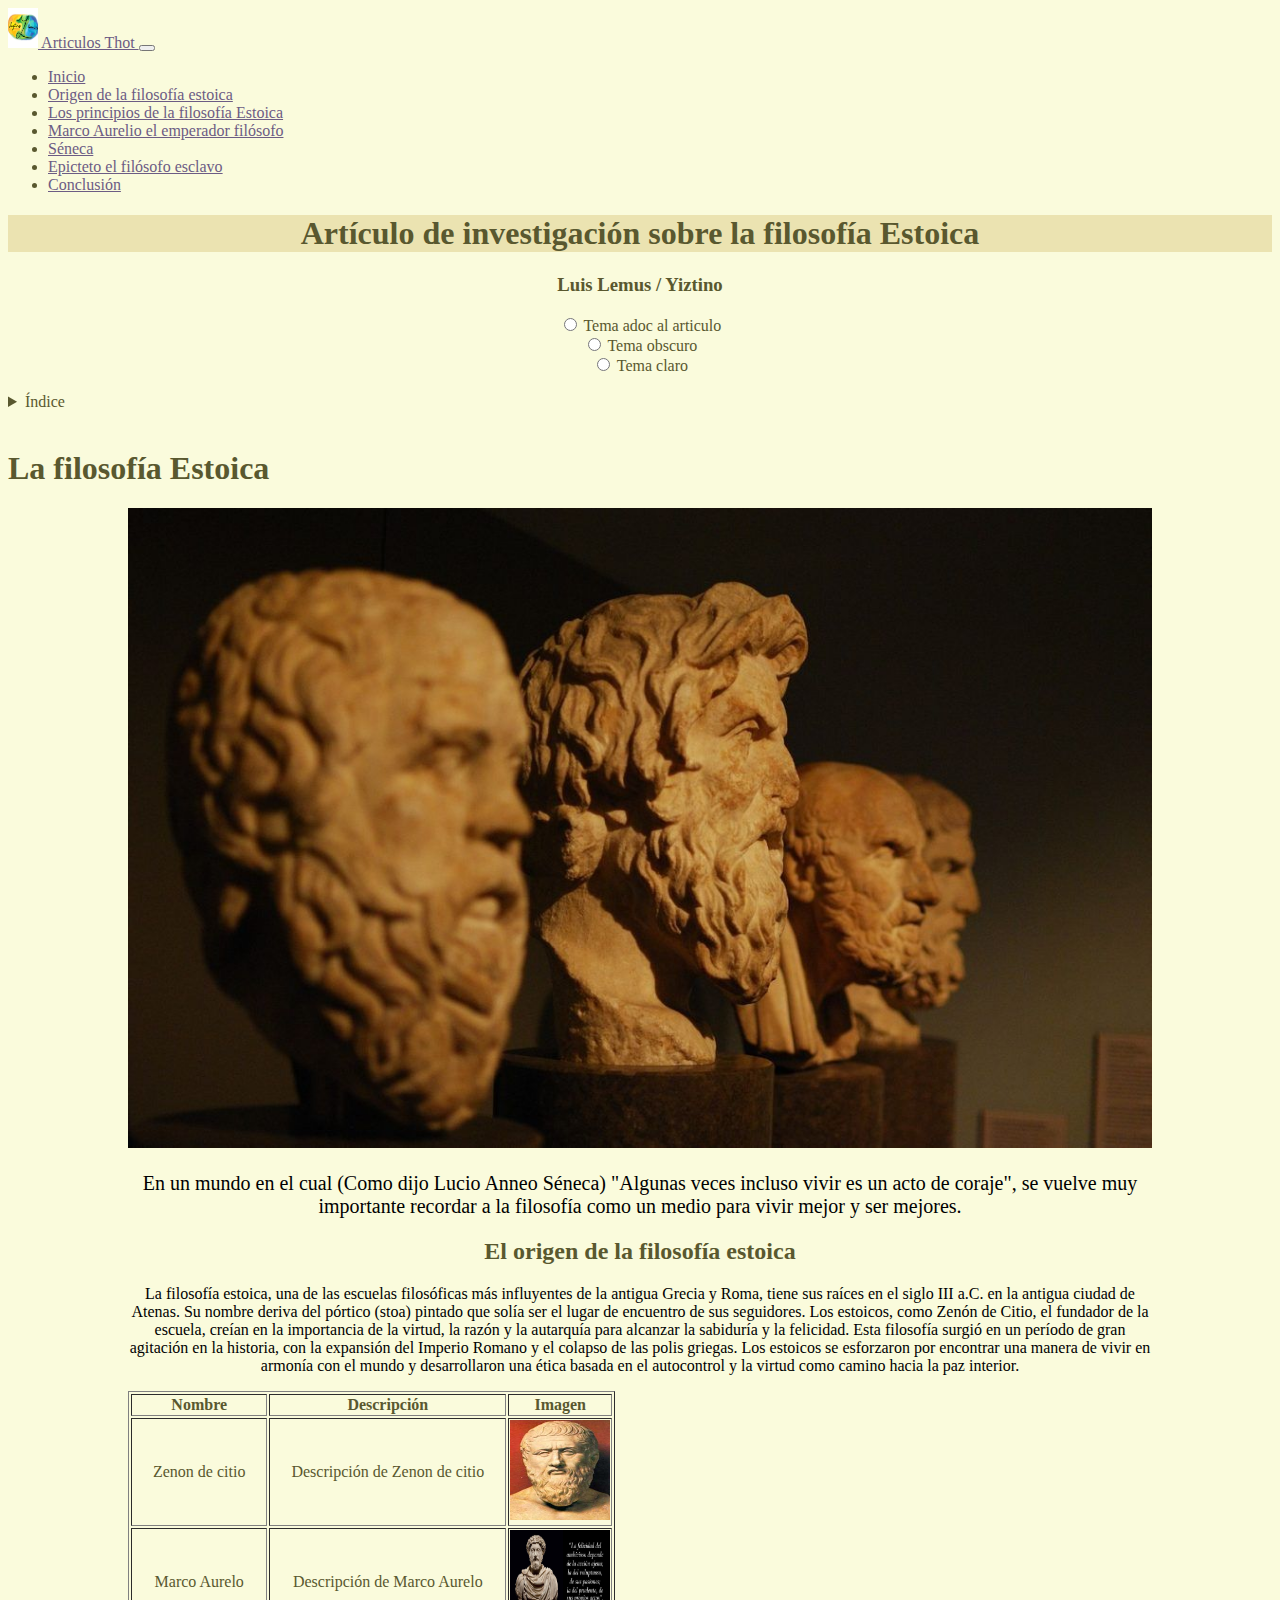
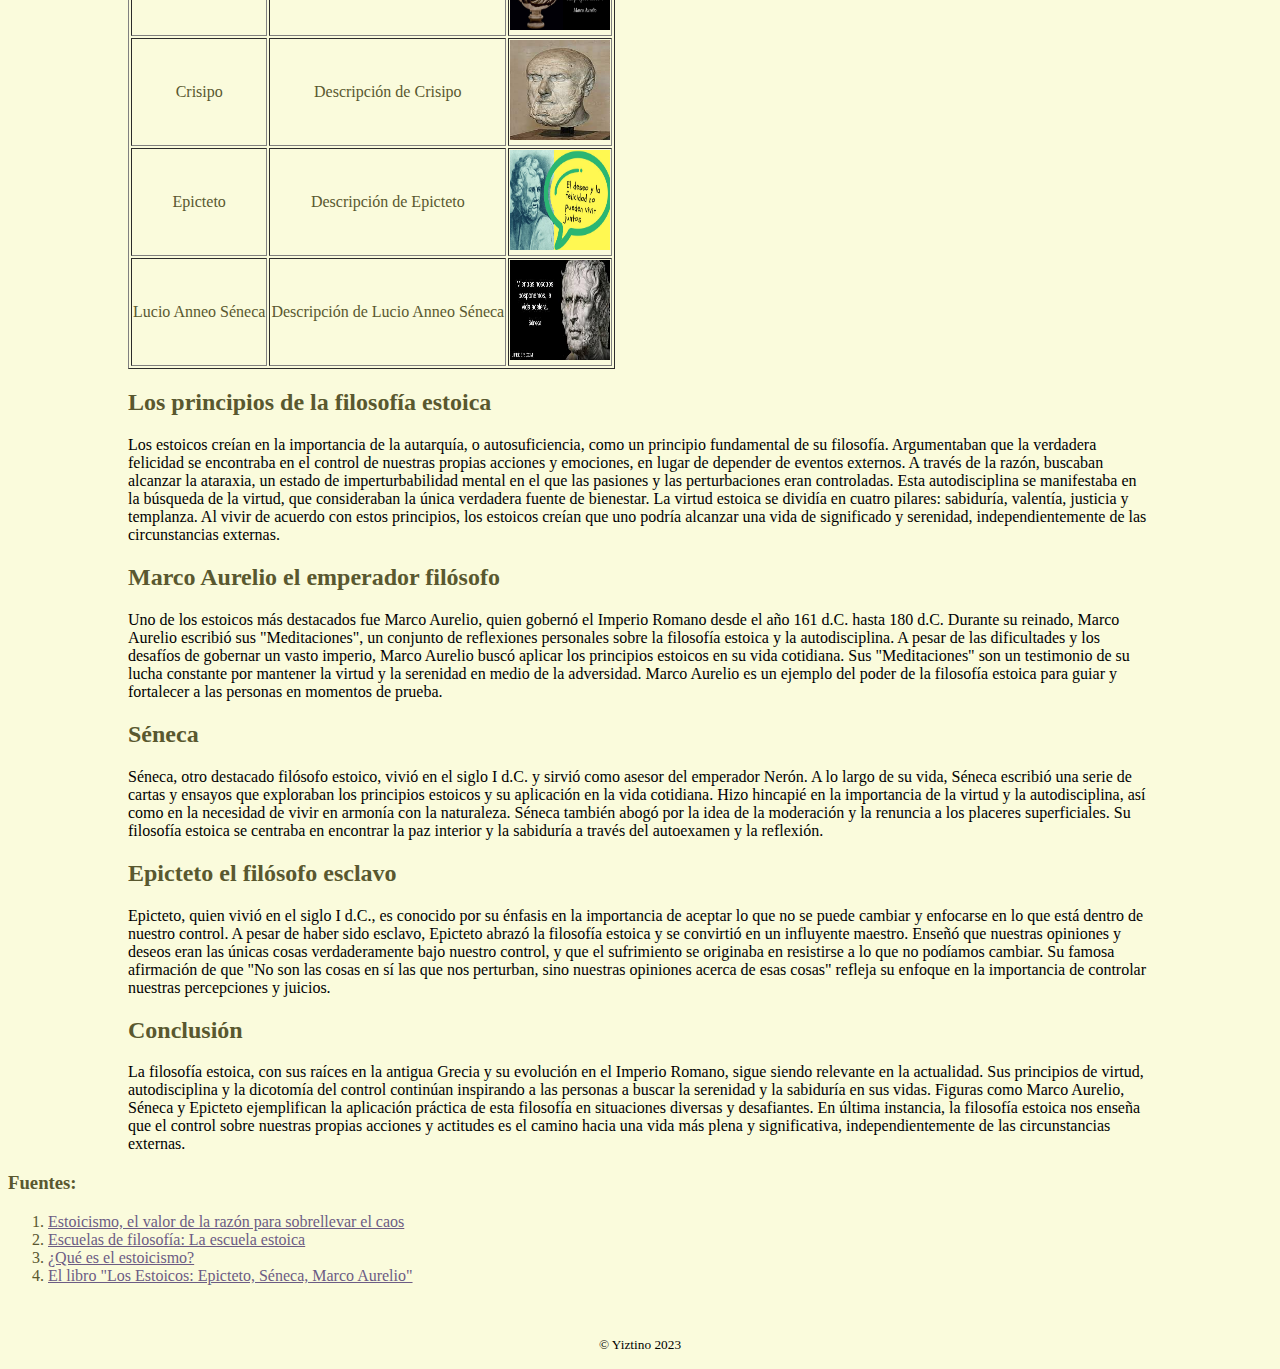
==== docs/index.html @ a6535c5b "commit para subirlo a pages" ====
<!DOCTYPE html>
<html lang="es">
  <head>
    <meta charset="UTF-8" />
    <meta name="description" content="Articulo sobre la filosofía Estoica">
    <meta name="viewport" content="width=device-width, initial-scale=1.0" />
    <title>Artículo de investigación sobre la filosofía Estoica</title>
    <link rel="icon" href="img/GreenYLR.jpg" />
    <link rel="preconnect" href="https://fonts.googleapis.com">
    <link rel="preconnect" href="https://fonts.gstatic.com" crossorigin>
    <link href="https://fonts.googleapis.com/css2?family=Anonymous+Pro:wght@400;700&display=swap" rel="stylesheet">
    <link
      href="https://cdn.jsdelivr.net/npm/bootstrap@5.3.2/dist/css/bootstrap.min.css"
      rel="stylesheet"
      integrity="sha384-T3c6CoIi6uLrA9TneNEoa7RxnatzjcDSCmG1MXxSR1GAsXEV/Dwwykc2MPK8M2HN"
      crossorigin="anonymous"
    />
    <link id="css-theme" rel="stylesheet" href="./css/style.css" />
  </head>
  <body>
    <header>
      <nav class="navbar navbar-expand-lg bg-body-tertiary">
        <div class="container-fluid">
          <a class="navbar-brand" href="#">
            <img src="img/NormalYL.jpg" class="text-left" alt="Logo de Yiztino Lunois" width="30" height="40">
            Articulos Thot
          </a>
          <button class="navbar-toggler" type="button" data-bs-toggle="collapse" data-bs-target="#navbarSupportedContent" aria-controls="navbarSupportedContent" aria-expanded="false" aria-label="Toggle navigation">
            <span class="navbar-toggler-icon"></span>
          </button>
          <div class="collapse navbar-collapse" id="navbarSupportedContent">
            <ul class="navbar-nav mx-auto mb-2 mb-lg-0"> <!-- eso o solo navbar-nav-->
              <li class="nav-item">
                <a class="nav-link active" aria-current="page" href="#titulo">Inicio</a>
              </li>
              <li class="nav-item">
                <a class="nav-link" href="#origen">Origen de la filosofía estoica</a>
              </li>
              <li class="nav-item">
                <a class="nav-link" href="#principios">Los principios de la filosofía Estoica</a>
              </li>
              <li class="nav-item">
                <a class="nav-link" href="#marcoAurelio">Marco Aurelio el emperador filósofo</a>
              </li>
              <li class="nav-item">
                <a class="nav-link" href="#seneca">Séneca</a>
              </li>
              <li class="nav-item">
                <a class="nav-link" href="#epicteto">Epicteto el filósofo esclavo</a>
              </li>
              <li class="nav-item">
                <a class="nav-link" href="#conclusion">Conclusión</a>
              </li>
            </ul>
          </div>
        </div>
    </nav>
      <h1 id="titulo" class = "text-center">Artículo de investigación sobre la filosofía Estoica</h1>
      <h3 id="nombre" class="text-center">Luis Lemus / Yiztino </h3>
      <form class="container text-center">
        <div>
          <input
            name="theme-color"
            type="radio"
            id="radio-decor"
            data-theme="./css/decor.css"
            data-name="decor"
          />
          <label for="radio-decor">Tema adoc al articulo</label>
        </div>
        <div>
          <input
            name="theme-color"
            type="radio"
            id="radio-dark"
            data-theme="css/dark.css"
            data-name="dark"
          />
          <label for="radio-dark">Tema obscuro</label>
        </div>
        <div>
          <input
            name="theme-color"
            type="radio"
            id="radio-light"
            data-theme="css/light.css"
            data-name="light"
          />
          <label for="radio-light">Tema claro</label>
        </div>
      </form>
      <br>
      <details>
        <summary>Índice</summary>
        <ul>
            <li><a href="#origen" class="index">El origen de la filosofía Estoica</a></li>
            <li><a href="#principios" class="index">Los principios de la filosofía estoica</a></li>
            <li><a href="#marcoAurelio" class="index">Marco Aurelio el emperador filósofo</a></li>
            <li><a href="#seneca" class="index">Séneca </a></li>
            <li><a href="#epicteto" class="index">Epicteto el filósofo esclavo</a></li>
            <li><a href="conclusion" class="index">Conclusión</a></li>
        </ul>
      </details>
      <br>
        <div class="top-text">
          <h1>La filosofía Estoica</h1>
        </div>
    </header>

    <main class="container">
      <img src="./img/BustosEstoicos.jpg" alt="Bustos de filosofos estoicos">
      <p class="text-center fs-20">
        En un mundo en el cual (Como dijo Lucio Anneo Séneca) "Algunas veces incluso vivir es un acto de coraje", 
        se vuelve muy importante recordar a la filosofía como un medio para vivir mejor y ser mejores.
      </p>

      <div class="container text-center" id="origen">
        <h2>El origen de la filosofía estoica</h2>
        <p>
          La filosofía estoica, una de las escuelas filosóficas más influyentes de la antigua Grecia y Roma,
          tiene sus raíces en el siglo III a.C. en la antigua ciudad de Atenas. Su nombre deriva del pórtico (stoa)
          pintado que solía ser el lugar de encuentro de sus seguidores. Los estoicos, como Zenón de Citio, 
          el fundador de la escuela, creían en la importancia de la virtud, la razón y la autarquía para alcanzar 
          la sabiduría y la felicidad. Esta filosofía surgió en un período de gran agitación en la historia,
          con la expansión del Imperio Romano y el colapso de las polis griegas. Los estoicos se esforzaron 
          por encontrar una manera de vivir en armonía con el mundo y desarrollaron una ética basada en el
          autocontrol y la virtud como camino hacia la paz interior.
        </p>
        <article id="nomFilos" class="text-center"></article>
      </div>

      <div class="container text-left" id="principios">
        <h2>Los principios de la filosofía estoica</h2>
        <p>
          Los estoicos creían en la importancia de la autarquía, o autosuficiencia, como un principio fundamental de su filosofía.
          Argumentaban que la verdadera felicidad se encontraba en el control de nuestras propias acciones y emociones,
          en lugar de depender de eventos externos. A través de la razón, buscaban alcanzar la ataraxia, un estado de imperturbabilidad mental
          en el que las pasiones y las perturbaciones eran controladas. Esta autodisciplina se manifestaba en la búsqueda de la virtud, 
          que consideraban la única verdadera fuente de bienestar. La virtud estoica se dividía en cuatro pilares: sabiduría, valentía,
           justicia y templanza. 
          Al vivir de acuerdo con estos principios, los estoicos creían que uno podría alcanzar una vida de significado y serenidad, 
          independientemente de las circunstancias externas.
        </p>
      </div>
      <div class="container text-left" id="marcoAurelio">
        <h2>Marco Aurelio el emperador filósofo</h2>
        <p>
          Uno de los estoicos más destacados fue Marco Aurelio, quien gobernó el Imperio Romano desde el año 161 d.C. hasta 180 d.C. 
          Durante su reinado, Marco Aurelio escribió sus "Meditaciones",
          un conjunto de reflexiones personales sobre la filosofía estoica y la autodisciplina. A pesar de las dificultades y los desafíos
          de gobernar un vasto imperio, Marco Aurelio buscó
          aplicar los principios estoicos en su vida cotidiana. Sus "Meditaciones" son un testimonio de su lucha constante por mantener 
          la virtud y la serenidad en medio de la adversidad. 
          Marco Aurelio es un ejemplo del poder de la filosofía estoica para guiar y fortalecer a las personas en momentos de prueba.
        </p>
      </div>
      <div class="container text-left" id="seneca">
        <h2>Séneca</h2>
        <p>
          Séneca, otro destacado filósofo estoico, vivió en el siglo I d.C. y sirvió como asesor del emperador Nerón. A lo largo de su vida,
          Séneca escribió una serie de cartas y
          ensayos que exploraban los principios estoicos y su aplicación en la vida cotidiana. Hizo hincapié en la importancia de la virtud
          y la autodisciplina, así como en la necesidad de vivir
          en armonía con la naturaleza. Séneca también abogó por la idea de la moderación y la renuncia a los placeres superficiales.
          Su filosofía estoica se centraba en encontrar la paz interior y
          la sabiduría a través del autoexamen y la reflexión.
        </p>
      </div>
      <div class="container text-left" id="epicteto">
        <h2>Epicteto el filósofo esclavo</h2>
        <p>
          Epicteto, quien vivió en el siglo I d.C., es conocido por su énfasis en la importancia de aceptar lo que no se puede cambiar 
          y enfocarse en lo que está dentro de nuestro control. A pesar de haber sido esclavo, Epicteto abrazó la filosofía estoica
          y se convirtió en un influyente maestro. Enseñó que nuestras opiniones y deseos eran las únicas cosas verdaderamente bajo nuestro 
          control, y que el sufrimiento se originaba en resistirse a lo que no podíamos cambiar. Su famosa afirmación de que 
          "No son las cosas en sí las que nos perturban, sino nuestras opiniones acerca de esas cosas" refleja su enfoque en la importancia
          de controlar nuestras percepciones y juicios.
        </p>
      </div>
      <div class="container text-left" id="conclusion">
        <h2>Conclusión</h2>
        <p>
          La filosofía estoica, con sus raíces en la antigua Grecia y su evolución en el Imperio Romano,
          sigue siendo relevante en la actualidad. Sus principios de virtud, autodisciplina y la dicotomía del control continúan
          inspirando a las personas a buscar la serenidad y la sabiduría en sus vidas. 
          Figuras como Marco Aurelio, Séneca y Epicteto ejemplifican la aplicación práctica de esta filosofía 
          en situaciones diversas y desafiantes. En última instancia, la filosofía estoica nos enseña que el control sobre nuestras 
          propias acciones y actitudes es el camino hacia una vida más plena y significativa, 
          independientemente de las circunstancias externas.
        </p>
      </div>
    
    
      
    </main>
    <footer>
      <h3>Fuentes: </h3>
      <p>
        <ol>
          <li><a href="https://www.iberdrola.com/cultura/estoicismo">Estoicismo, el valor de la razón para sobrellevar el caos</a></li>
          <li><a href="https://granada.nueva-acropolis.es/granada-articulos/filosofia/13000-escuelas-de-filosofia-la-escuela-estoica-7822">Escuelas de filosofía: La escuela estoica</a></li>
          <li><a href="https://raulsolbes.com/2023/02/08/que-es-el-estoicismo/">¿Qué es el estoicismo?</a></li>
          <li><a href="https://www.acropolis.org.bo/wp-content/uploads/2014/03/LOS_ESTOICOS.pdf">El libro "Los Estoicos: Epicteto, Séneca, Marco Aurelio"</a></li>
          
        </ol>
      </p>
      <br>
      <p class="text-center">
        <small>&copy; Yiztino 2023</small>
      </p>

    </footer>
    <script
      src="https://cdn.jsdelivr.net/npm/bootstrap@5.3.2/dist/js/bootstrap.bundle.min.js"
      integrity="sha384-C6RzsynM9kWDrMNeT87bh95OGNyZPhcTNXj1NW7RuBCsyN/o0jlpcV8Qyq46cDfL"
      crossorigin="anonymous"
    ></script>
    <script type="module" src="js/main.js"></script>
  </body>
</html>
---- docs/css/style.css ----
html {
  font-family: anonymus ;
  font-size: 16px;
}

body {
  background-color: #fafbdc;
  color: #59582F;
  /*font-family: "Inter", sans-serif;*/
}

img {
  max-width: 100%;
}

p {
  color: rgb(0, 0, 0);
}

#titulo {
  background-color: #EBE3B1; /*#DAD8A8*/
  color: #59582F;
  text-align: center;
}

.container {
  max-width: 1024px;
  margin-left: auto;
  margin-right: auto;
}

.text-center {
  text-align: center;
}

.text-left {
  text-align: left;
}

.text-right {
  text-align: right;
}


.fs-20 {
  font-size: 20px;
}

.fs-16 {
  font-size: 16px;
}

.fs-12 {
  font-size: 12px;
}

a {
  color:#6C5C84;
}

a:hover {
  color:#BBA7D9;
}

.img-smaller{
  max-width: 10%;
}
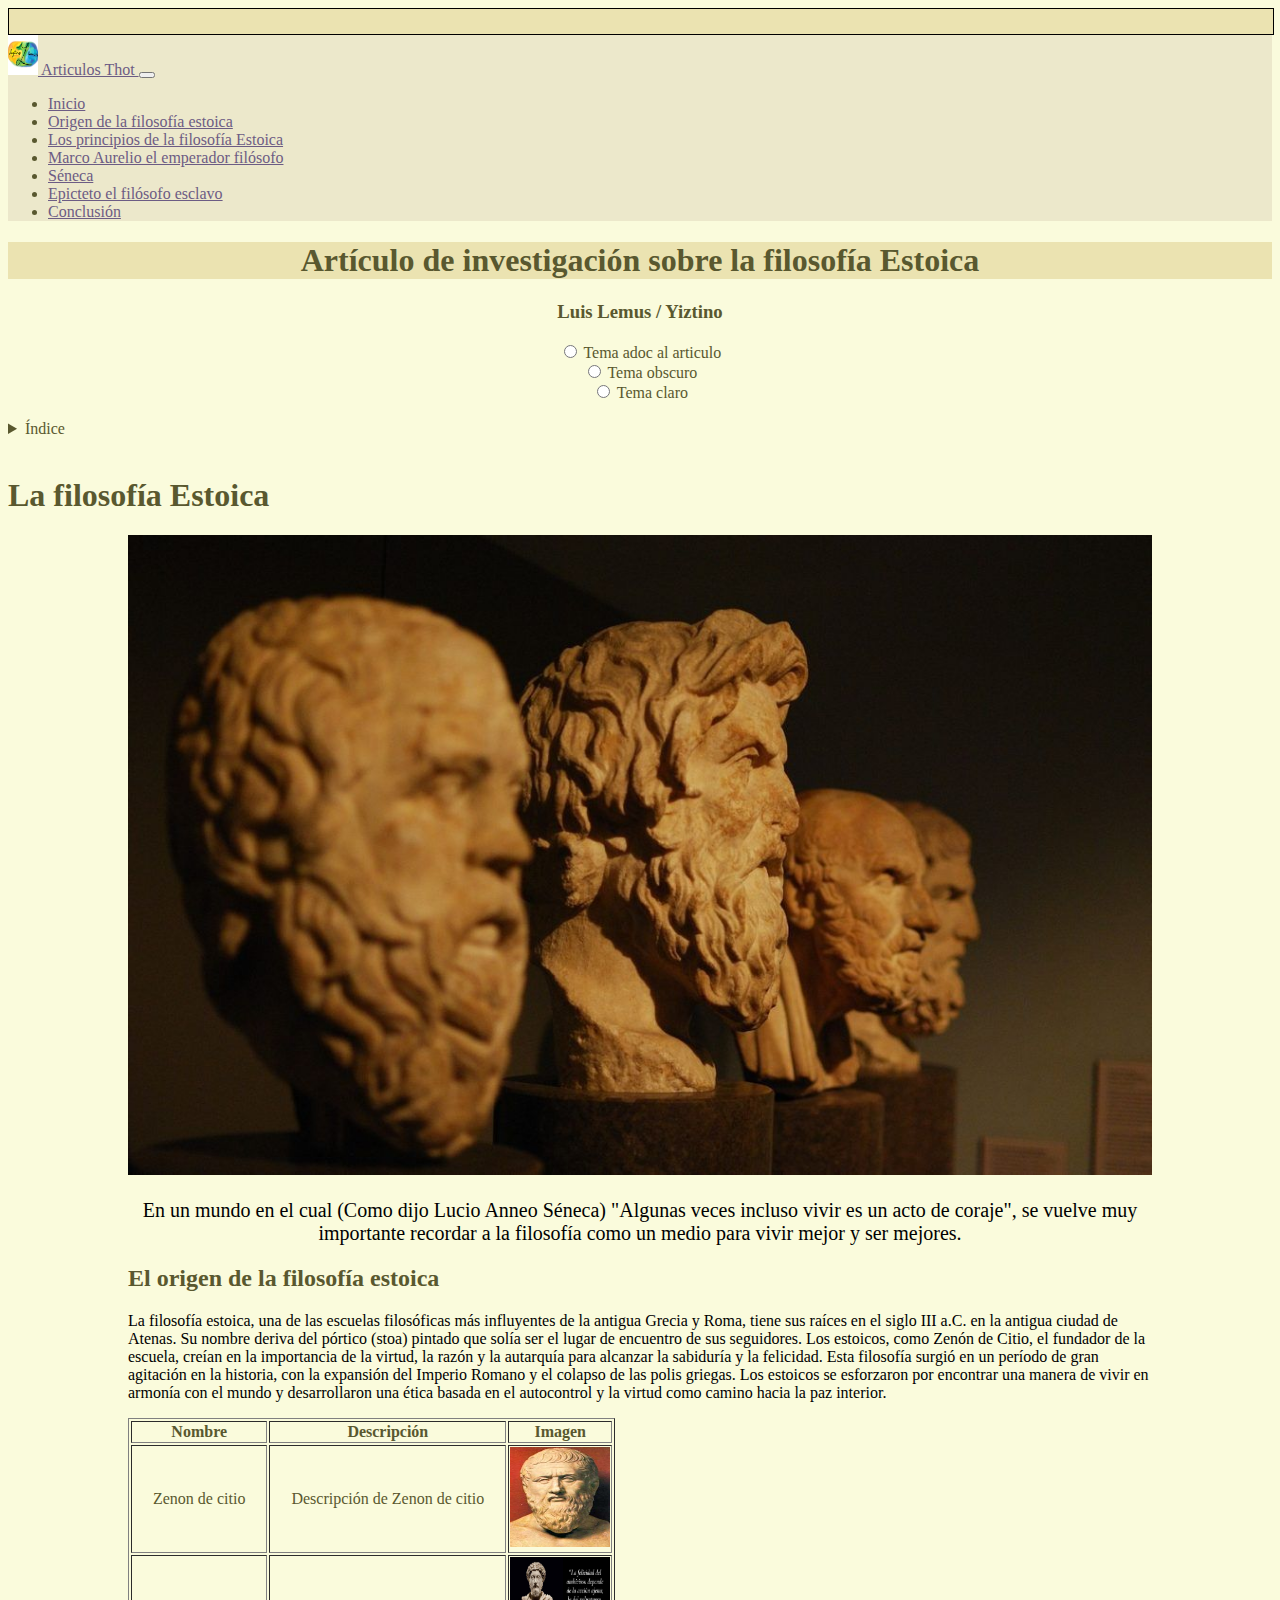
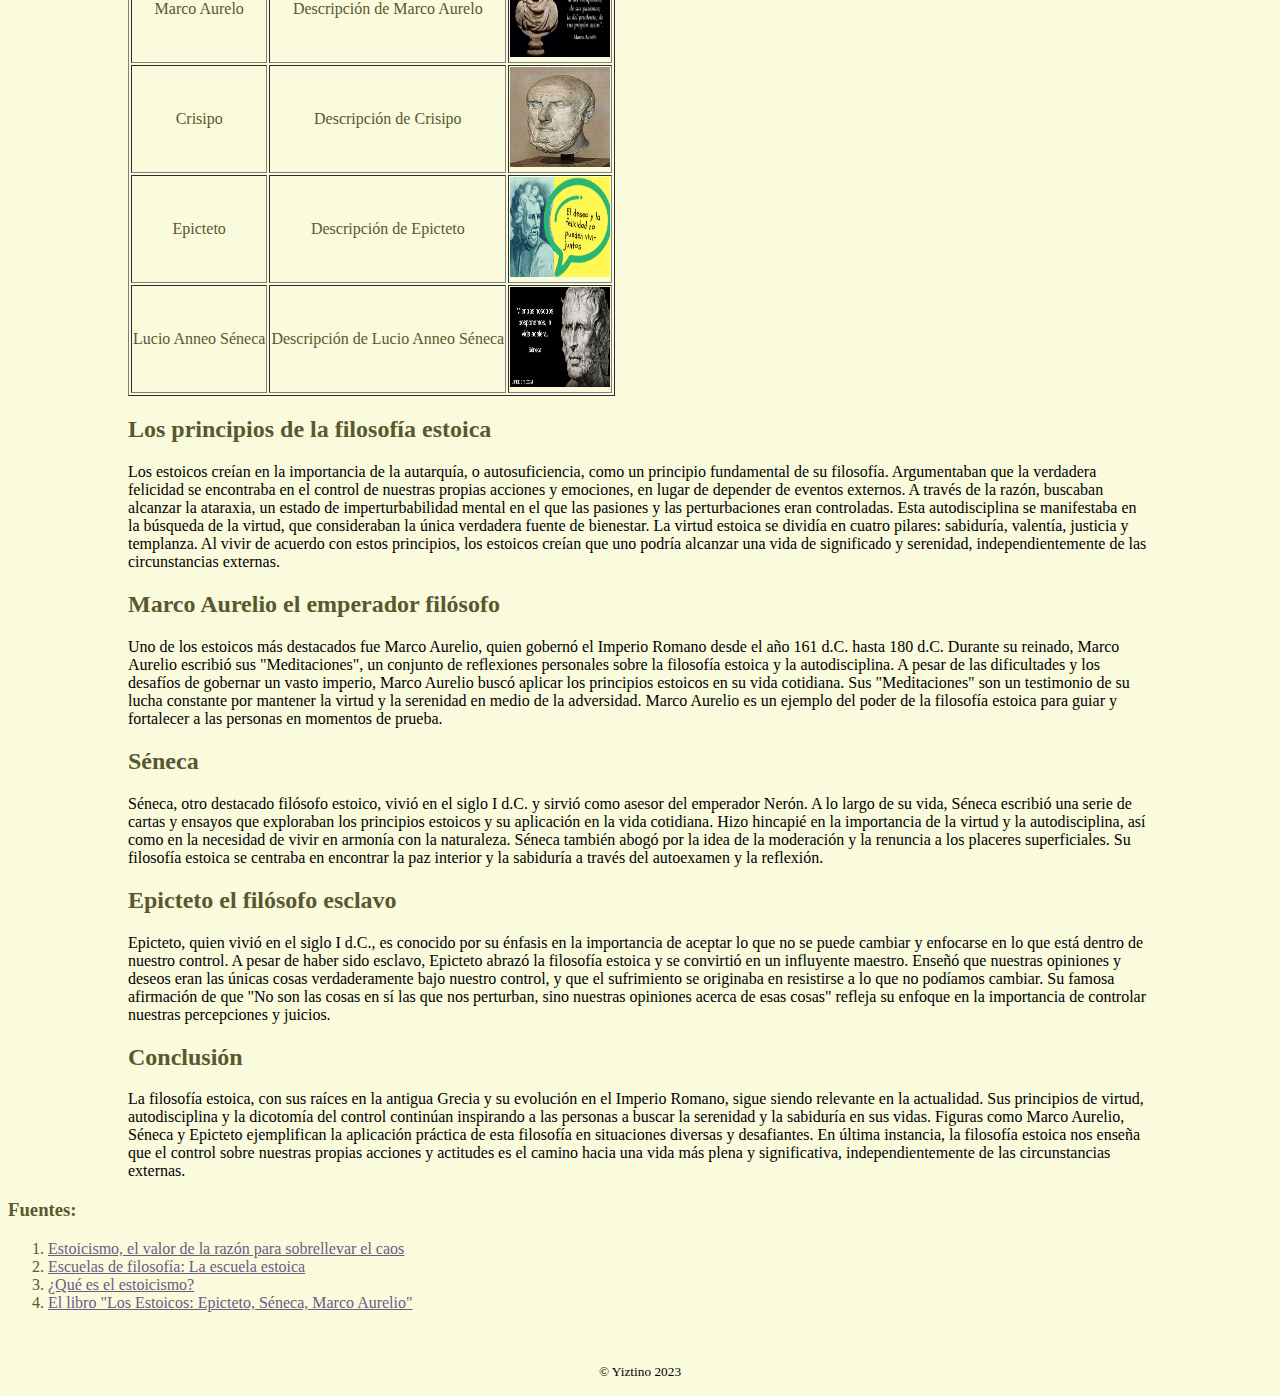
==== commit 99c69c81: "corrigiendo error en el docs" ====
--- a/docs/index.html
+++ b/docs/index.html
@@ -18,8 +18,9 @@
     <link id="css-theme" rel="stylesheet" href="./css/style.css" />
   </head>
   <body>
+    <div class="top-header"></div>
     <header>
-      <nav class="navbar navbar-expand-lg bg-body-tertiary">
+      <nav class="navbar navbar-expand-lg bg-body-tertiary " style="background-color: #e3f2fd;">
         <div class="container-fluid">
           <a class="navbar-brand" href="#">
             <img src="img/NormalYL.jpg" class="text-left" alt="Logo de Yiztino Lunois" width="30" height="40">
@@ -73,7 +74,7 @@
             name="theme-color"
             type="radio"
             id="radio-dark"
-            data-theme="css/dark.css"
+            data-theme="./css/dark.css"
             data-name="dark"
           />
           <label for="radio-dark">Tema obscuro</label>
@@ -83,15 +84,15 @@
             name="theme-color"
             type="radio"
             id="radio-light"
-            data-theme="css/light.css"
+            data-theme="./css/light.css"
             data-name="light"
           />
           <label for="radio-light">Tema claro</label>
         </div>
       </form>
       <br>
-      <details>
-        <summary>Índice</summary>
+      <details  class="row my-5" >
+        <summary >Índice</summary>
         <ul>
             <li><a href="#origen" class="index">El origen de la filosofía Estoica</a></li>
             <li><a href="#principios" class="index">Los principios de la filosofía estoica</a></li>
@@ -114,7 +115,7 @@
         se vuelve muy importante recordar a la filosofía como un medio para vivir mejor y ser mejores.
       </p>
 
-      <div class="container text-center" id="origen">
+      <div class="container text-left" id="origen">
         <h2>El origen de la filosofía estoica</h2>
         <p>
           La filosofía estoica, una de las escuelas filosóficas más influyentes de la antigua Grecia y Roma,
--- a/docs/css/style.css
+++ b/docs/css/style.css
@@ -64,4 +64,14 @@
 
 .img-smaller{
   max-width: 10%;
+}
+
+.navbar {
+  background-color: #ece8cb !important;
+}
+.top-header{
+  height: 25px;
+  width: 100%;
+  background-color: #EBE3B1;
+  border: 1px solid black;
 }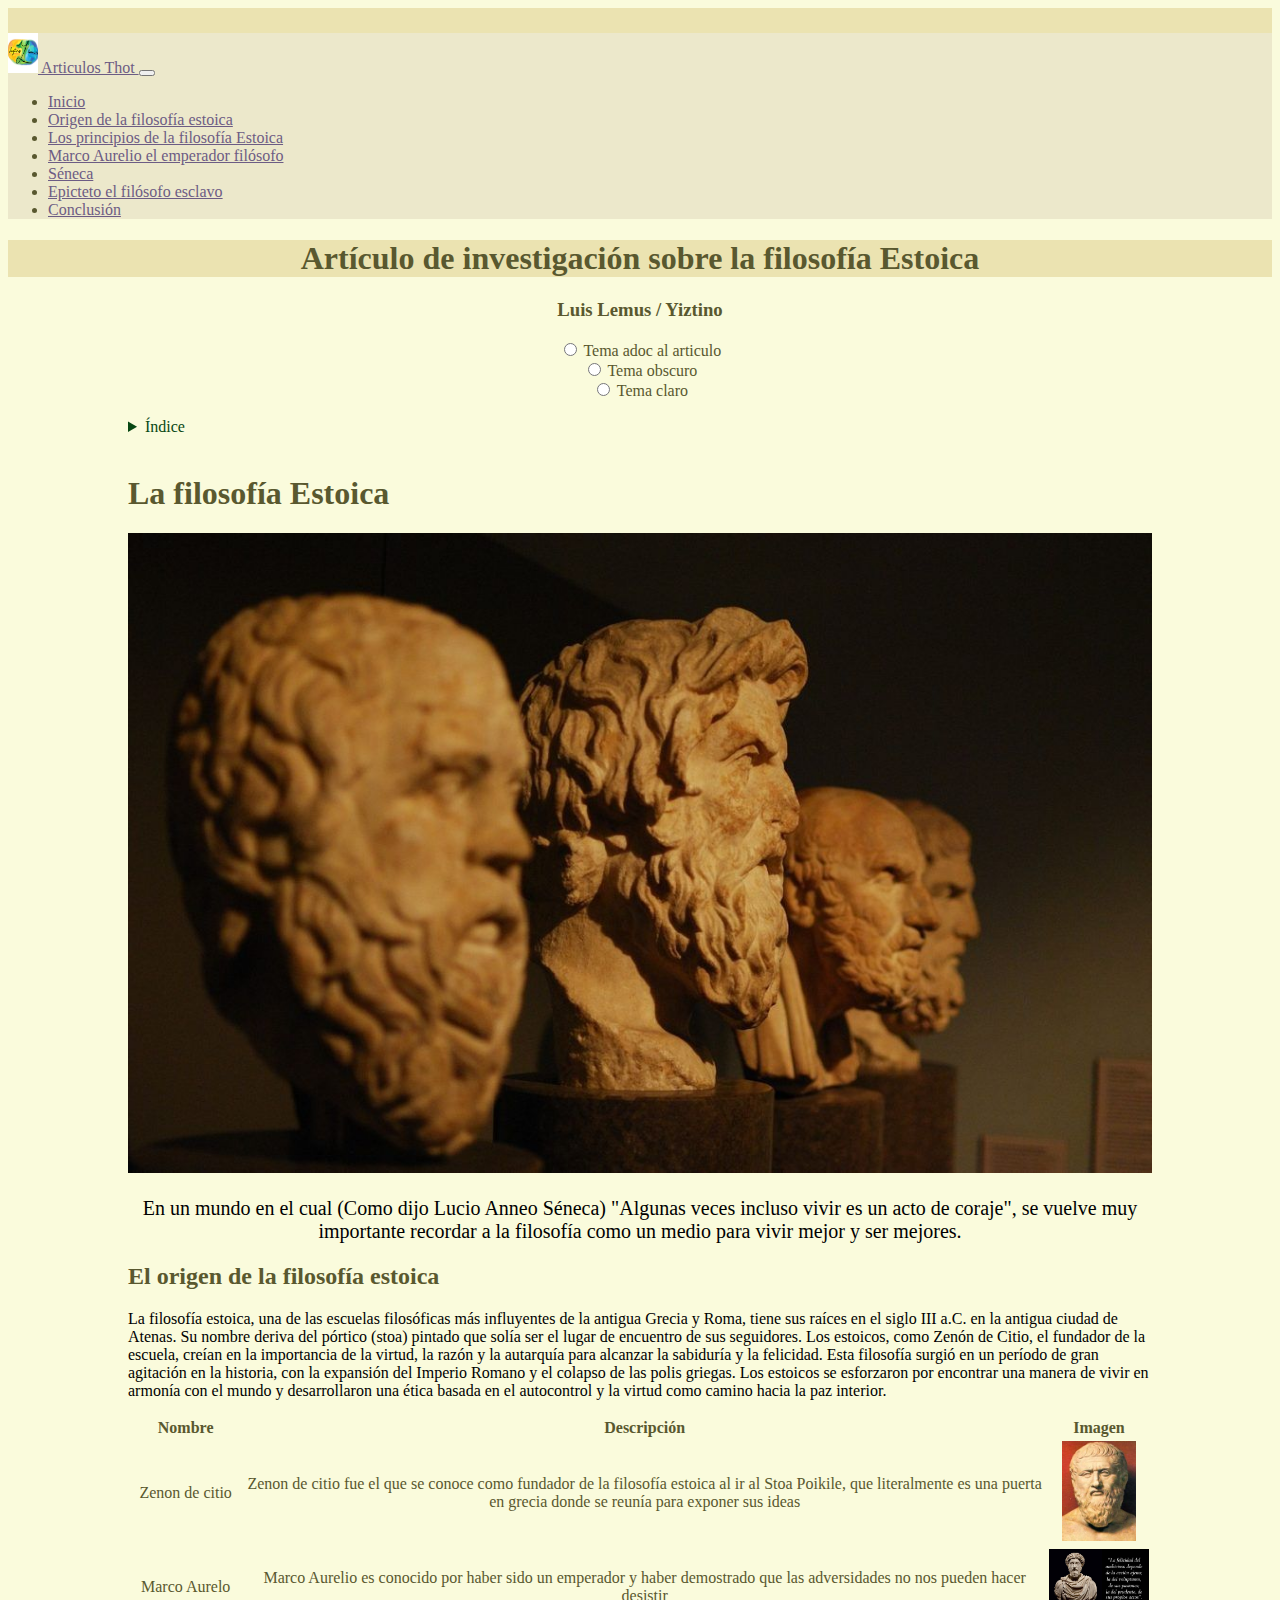
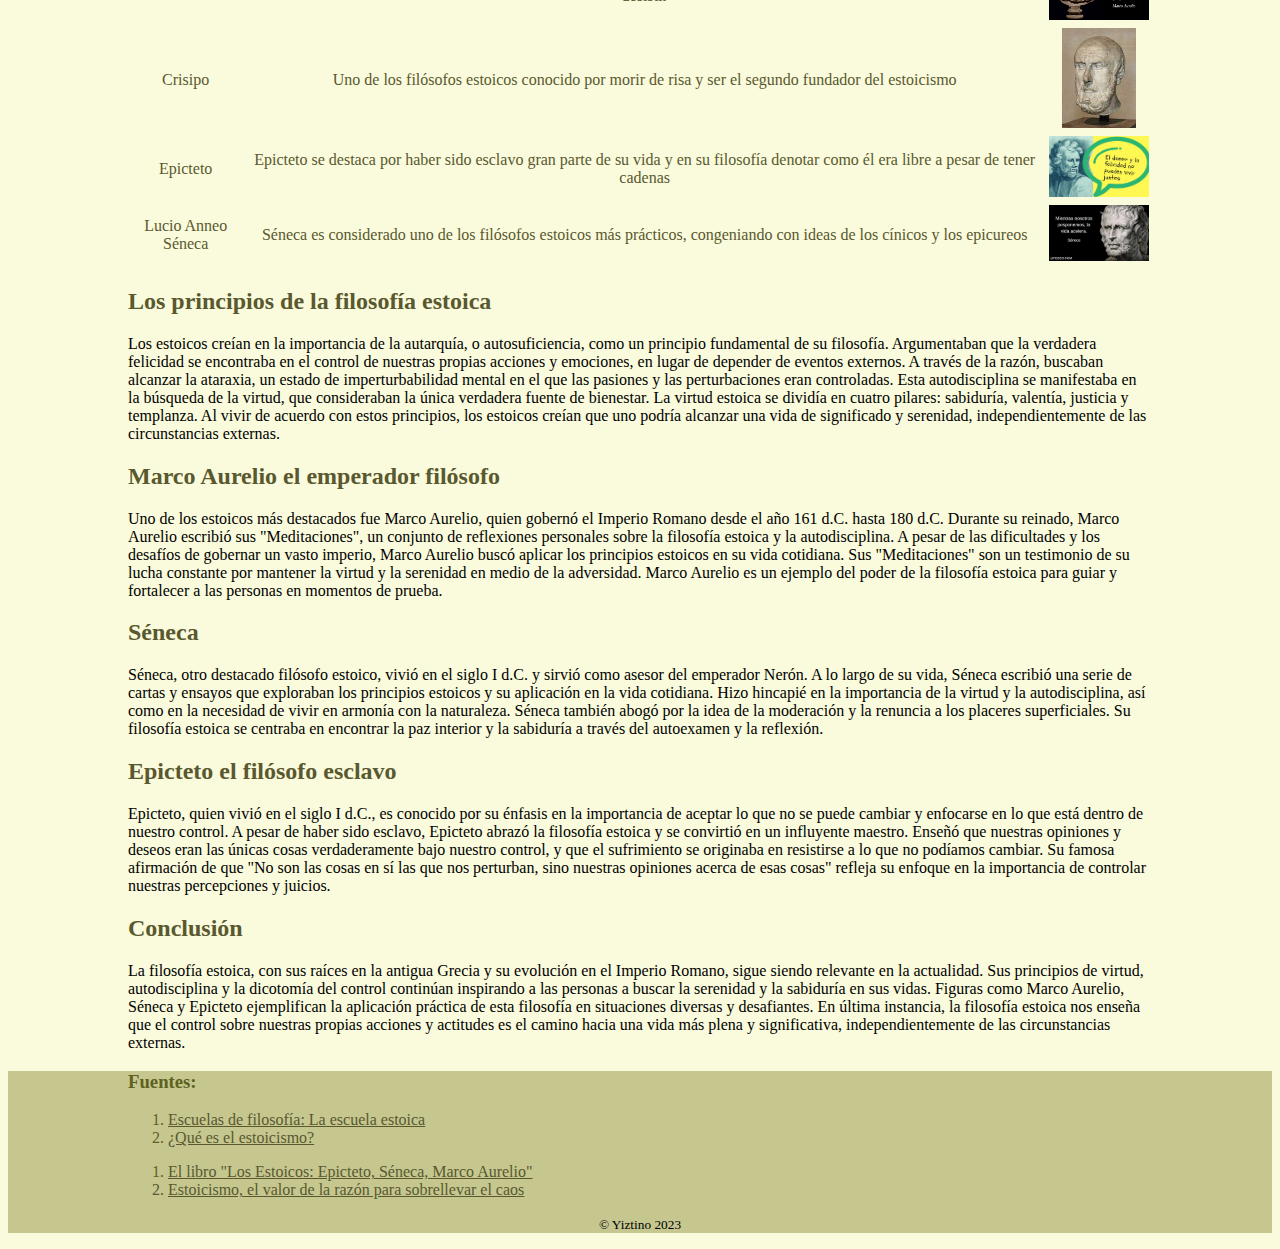
==== commit 1d2280a2: "Ahora sí enviando la pagina bien  esperando no haya errores" ====
--- a/docs/index.html
+++ b/docs/index.html
@@ -18,43 +18,42 @@
     <link id="css-theme" rel="stylesheet" href="./css/style.css" />
   </head>
   <body>
-    <div class="top-header"></div>
-    <header>
-      <nav class="navbar navbar-expand-lg bg-body-tertiary " style="background-color: #e3f2fd;">
-        <div class="container-fluid">
-          <a class="navbar-brand" href="#">
-            <img src="img/NormalYL.jpg" class="text-left" alt="Logo de Yiztino Lunois" width="30" height="40">
-            Articulos Thot
-          </a>
-          <button class="navbar-toggler" type="button" data-bs-toggle="collapse" data-bs-target="#navbarSupportedContent" aria-controls="navbarSupportedContent" aria-expanded="false" aria-label="Toggle navigation">
-            <span class="navbar-toggler-icon"></span>
-          </button>
-          <div class="collapse navbar-collapse" id="navbarSupportedContent">
-            <ul class="navbar-nav mx-auto mb-2 mb-lg-0"> <!-- eso o solo navbar-nav-->
-              <li class="nav-item">
-                <a class="nav-link active" aria-current="page" href="#titulo">Inicio</a>
-              </li>
-              <li class="nav-item">
-                <a class="nav-link" href="#origen">Origen de la filosofía estoica</a>
-              </li>
-              <li class="nav-item">
-                <a class="nav-link" href="#principios">Los principios de la filosofía Estoica</a>
-              </li>
-              <li class="nav-item">
-                <a class="nav-link" href="#marcoAurelio">Marco Aurelio el emperador filósofo</a>
-              </li>
-              <li class="nav-item">
-                <a class="nav-link" href="#seneca">Séneca</a>
-              </li>
-              <li class="nav-item">
-                <a class="nav-link" href="#epicteto">Epicteto el filósofo esclavo</a>
-              </li>
-              <li class="nav-item">
-                <a class="nav-link" href="#conclusion">Conclusión</a>
-              </li>
-            </ul>
-          </div>
-        </div>
+    <div class="top-header "></div>
+    <nav class="navbar p-md-3 pb-md-5 navbar-expand-lg bg-body-tertiary " style="background-color: #e3f2fd;">
+      <div class="container-fluid">
+        <a class="navbar-brand " href="#">
+          <img src="img/NormalYL.jpg" class="text-left" alt="Logo de Yiztino Lunois" width="30" height="40">
+          Articulos Thot
+        </a>
+        <button class="navbar-toggler" type="button" data-bs-toggle="collapse" data-bs-target="#navbarSupportedContent" aria-controls="navbarSupportedContent" aria-expanded="false" aria-label="Toggle navigation">
+          <span class="navbar-toggler-icon"></span>
+        </button>
+        <div class="collapse navbar-collapse" id="navbarSupportedContent">
+          <ul class="navbar-nav mx-auto mb-2 mb-lg-0"> <!-- eso o solo navbar-nav-->
+            <li class="nav-item">
+              <a class="nav-link active" aria-current="page" href="#indice">Inicio</a>
+            </li>
+            <li class="nav-item">
+              <a class="nav-link" href="#origen">Origen de la filosofía estoica</a>
+            </li>
+            <li class="nav-item">
+              <a class="nav-link" href="#principios">Los principios de la filosofía Estoica</a>
+            </li>
+            <li class="nav-item">
+              <a class="nav-link" href="#marcoAurelio">Marco Aurelio el emperador filósofo</a>
+            </li>
+            <li class="nav-item">
+              <a class="nav-link" href="#seneca">Séneca</a>
+            </li>
+            <li class="nav-item">
+              <a class="nav-link" href="#epicteto">Epicteto el filósofo esclavo</a>
+            </li>
+            <li class="nav-item">
+              <a class="nav-link" href="#conclusion">Conclusión</a>
+            </li>
+          </ul>
+        </div>
+      </div>
     </nav>
       <h1 id="titulo" class = "text-center">Artículo de investigación sobre la filosofía Estoica</h1>
       <h3 id="nombre" class="text-center">Luis Lemus / Yiztino </h3>
@@ -91,19 +90,19 @@
         </div>
       </form>
       <br>
-      <details  class="row my-5" >
-        <summary >Índice</summary>
-        <ul>
-            <li><a href="#origen" class="index">El origen de la filosofía Estoica</a></li>
-            <li><a href="#principios" class="index">Los principios de la filosofía estoica</a></li>
-            <li><a href="#marcoAurelio" class="index">Marco Aurelio el emperador filósofo</a></li>
-            <li><a href="#seneca" class="index">Séneca </a></li>
-            <li><a href="#epicteto" class="index">Epicteto el filósofo esclavo</a></li>
-            <li><a href="conclusion" class="index">Conclusión</a></li>
+      <details  class="container row my-5 col-12 col-md-4 col-10 " >
+        <summary id="indice" class="" >Índice</summary>
+        <ul> 
+            <li class="fs-24"><a href="#origen" class="index">El origen de la filosofía Estoica</a></li>
+            <li class="fs-24"><a href="#principios" class="index">Los principios de la filosofía estoica</a></li>
+            <li class="fs-24"><a href="#marcoAurelio" class="index">Marco Aurelio el emperador filósofo</a></li>
+            <li class="fs-24"><a href="#seneca" class="index">Séneca </a></li>
+            <li class="fs-24"><a href="#epicteto" class="index">Epicteto el filósofo esclavo</a></li>
+            <li class="fs-24"><a href="conclusion" class="index">Conclusión</a></li>
         </ul>
       </details>
       <br>
-        <div class="top-text">
+        <div class="top-text container">
           <h1>La filosofía Estoica</h1>
         </div>
     </header>
@@ -194,23 +193,29 @@
     
       
     </main>
-    <footer>
-      <h3>Fuentes: </h3>
-      <p>
-        <ol>
-          <li><a href="https://www.iberdrola.com/cultura/estoicismo">Estoicismo, el valor de la razón para sobrellevar el caos</a></li>
-          <li><a href="https://granada.nueva-acropolis.es/granada-articulos/filosofia/13000-escuelas-de-filosofia-la-escuela-estoica-7822">Escuelas de filosofía: La escuela estoica</a></li>
-          <li><a href="https://raulsolbes.com/2023/02/08/que-es-el-estoicismo/">¿Qué es el estoicismo?</a></li>
-          <li><a href="https://www.acropolis.org.bo/wp-content/uploads/2014/03/LOS_ESTOICOS.pdf">El libro "Los Estoicos: Epicteto, Séneca, Marco Aurelio"</a></li>
-          
-        </ol>
-      </p>
-      <br>
-      <p class="text-center">
+    <footer id="footer">
+      <div class="container">
+        <h3>Fuentes:</h3>
+        <div class="row">
+          <div class="col-md-3">
+            <ol class="list-unstyled">
+              <li><a href="https://granada.nueva-acropolis.es/granada-articulos/filosofia/13000-escuelas-de-filosofia-la-escuela-estoica-7822" class="color-adoc">Escuelas de filosofía: La escuela estoica</a></li>
+              <li><a href="https://raulsolbes.com/2023/02/08/que-es-el-estoicismo/" class="color-adoc">¿Qué es el estoicismo?</a></li>
+            </ol>
+          </div>
+          <div class="col-md-3">
+            <ol class="list-unstyled">
+              <li class="text-capitalize"><a href="https://www.acropolis.org.bo/wp-content/uploads/2014/03/LOS_ESTOICOS.pdf"  class="color-adoc" >El libro "Los Estoicos: Epicteto, Séneca, Marco Aurelio"</a></li>
+              <li class="color-adoc"><a href="https://www.iberdrola.com/cultura/estoicismo" class="color-adoc">Estoicismo, el valor de la razón para sobrellevar el caos</a></li>
+            </ol>
+          </div>
+        </div>
+      </div>
+      <p class="text-center mt-4">
         <small>&copy; Yiztino 2023</small>
       </p>
-
     </footer>
+    
     <script
       src="https://cdn.jsdelivr.net/npm/bootstrap@5.3.2/dist/js/bootstrap.bundle.min.js"
       integrity="sha384-C6RzsynM9kWDrMNeT87bh95OGNyZPhcTNXj1NW7RuBCsyN/o0jlpcV8Qyq46cDfL"
--- a/docs/css/style.css
+++ b/docs/css/style.css
@@ -54,6 +54,10 @@
   font-size: 12px;
 }
 
+.fs-24 {
+  font-size: 24px;
+}
+
 a {
   color:#6C5C84;
 }
@@ -73,5 +77,18 @@
   height: 25px;
   width: 100%;
   background-color: #EBE3B1;
-  border: 1px solid black;
+ 
+}
+
+#indice{
+  color: #074713;
+}
+
+#footer{
+  background-color: #C5C78F;
+  color:#5F611F;
+}
+
+.color-adoc{
+  color: #59582F;
 }